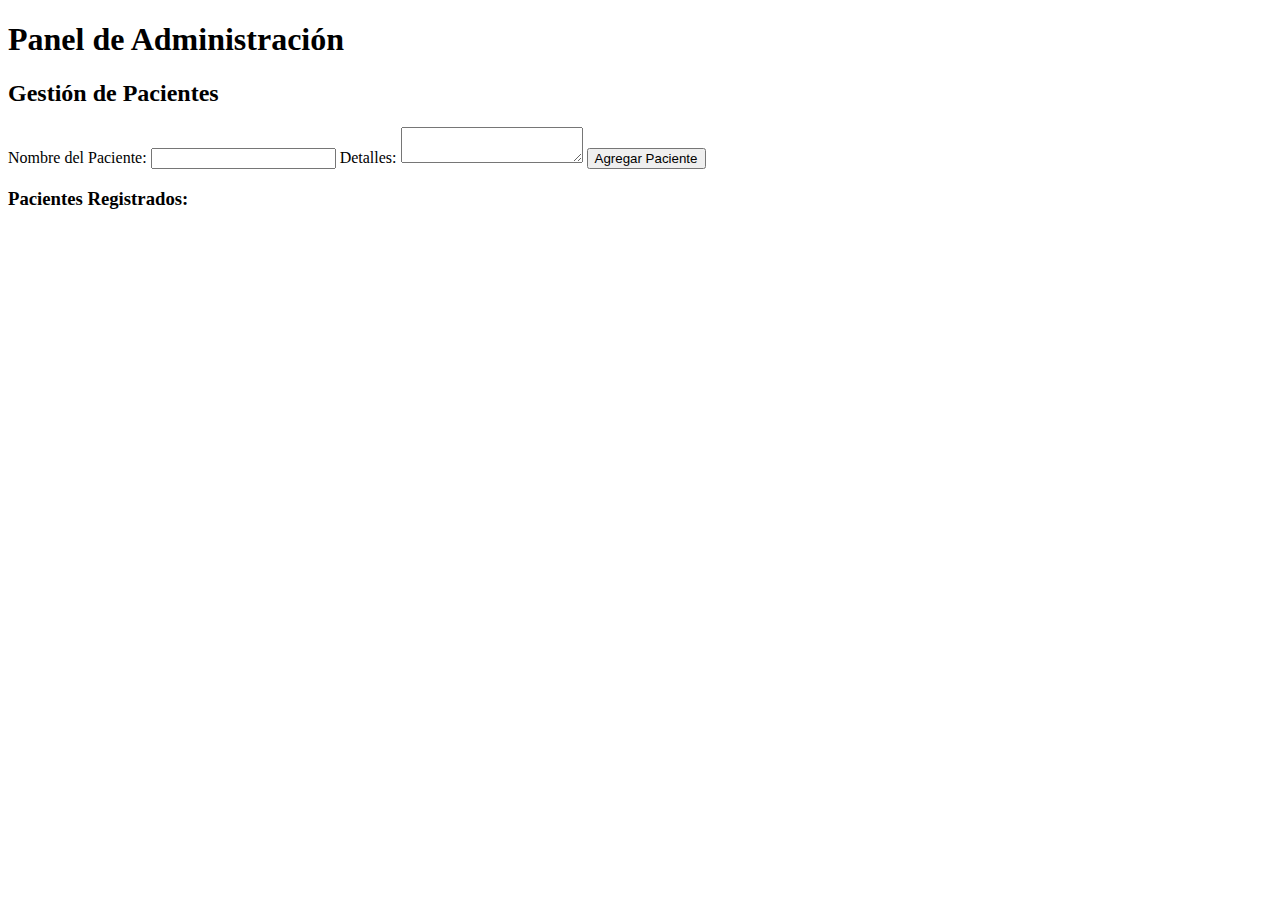
==== admin.html @ e6a36194 "Create admin.html" ====
<!DOCTYPE html>
<html lang="es">
<head>
    <meta charset="UTF-8">
    <meta name="viewport" content="width=device-width, initial-scale=1.0">
    <title>Administración - FUNCARTE</title>
    <link rel="stylesheet" href="styles.css">
</head>
<body>
    <header>
        <h1>Panel de Administración</h1>
    </header>
    <section class="admin-panel">
        <h2>Gestión de Pacientes</h2>
        <form id="patientForm">
            <label for="patientName">Nombre del Paciente:</label>
            <input type="text" id="patientName" required>
            <label for="patientDetails">Detalles:</label>
            <textarea id="patientDetails" required></textarea>
            <button type="submit">Agregar Paciente</button>
        </form>
        <h3>Pacientes Registrados:</h3>
        <ul id="patientList"></ul>
    </section>
    <script src="script.js"></script>
</body>
</html>
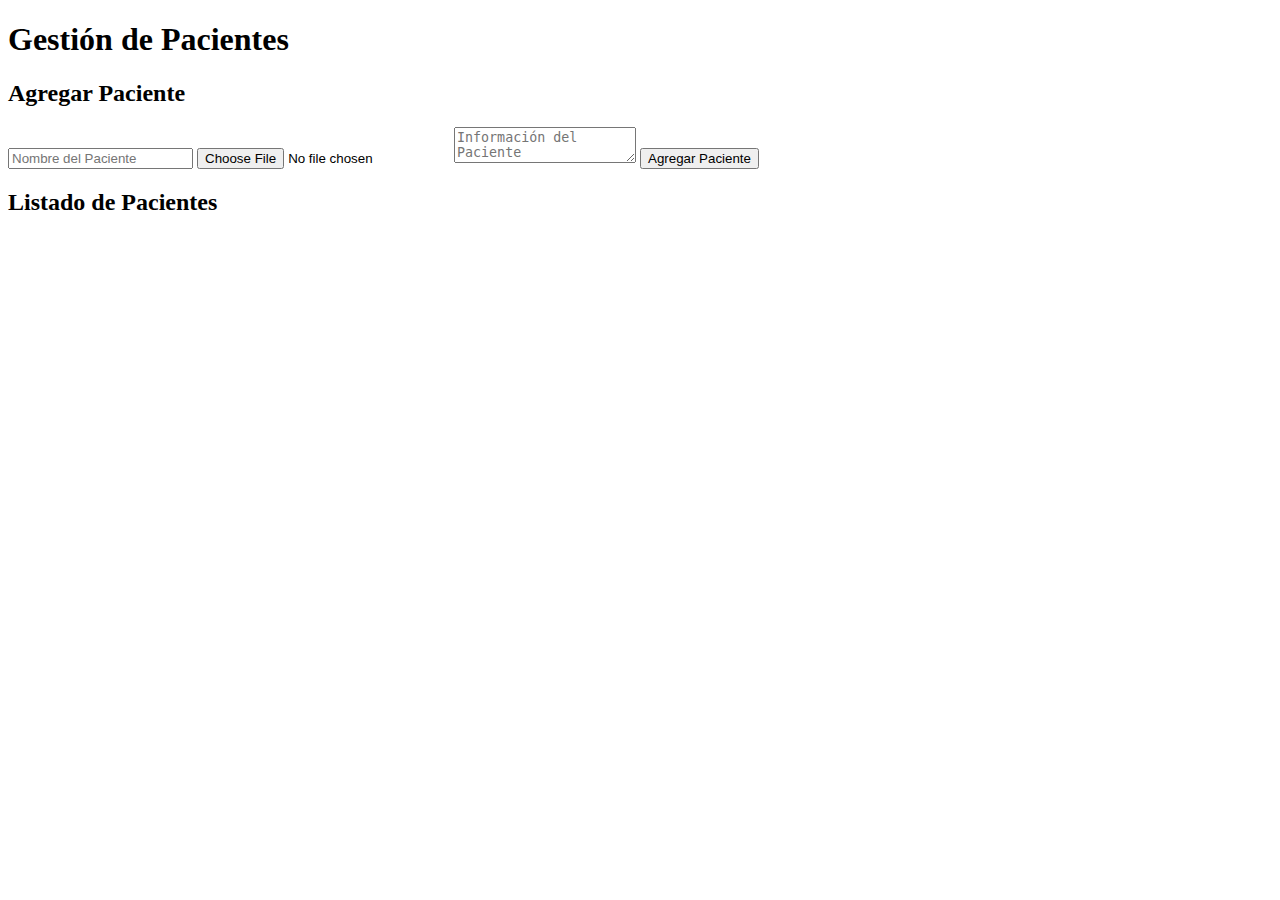
==== commit f3320bf7: "Update admin.html" ====
--- a/admin.html
+++ b/admin.html
@@ -3,25 +3,31 @@
 <head>
     <meta charset="UTF-8">
     <meta name="viewport" content="width=device-width, initial-scale=1.0">
-    <title>Administración - FUNCARTE</title>
+    <title>Funcarte - Dashboard</title>
     <link rel="stylesheet" href="styles.css">
 </head>
 <body>
-    <header>
-        <h1>Panel de Administración</h1>
-    </header>
-    <section class="admin-panel">
-        <h2>Gestión de Pacientes</h2>
-        <form id="patientForm">
-            <label for="patientName">Nombre del Paciente:</label>
-            <input type="text" id="patientName" required>
-            <label for="patientDetails">Detalles:</label>
-            <textarea id="patientDetails" required></textarea>
-            <button type="submit">Agregar Paciente</button>
-        </form>
-        <h3>Pacientes Registrados:</h3>
-        <ul id="patientList"></ul>
-    </section>
-    <script src="script.js"></script>
+    <div class="dashboard-container">
+        <header>
+            <h1>Gestión de Pacientes</h1>
+        </header>
+        <section id="patientForm">
+            <h2>Agregar Paciente</h2>
+            <form id="addPatientForm">
+                <input type="text" id="patientName" placeholder="Nombre del Paciente" required>
+                <input type="file" id="patientPhoto">
+                <textarea id="patientInfo" placeholder="Información del Paciente"></textarea>
+                <button type="submit">Agregar Paciente</button>
+            </form>
+        </section>
+        <section id="patientList">
+            <h2>Listado de Pacientes</h2>
+            <ul id="patients">
+                <!-- Aquí se mostrarán los pacientes -->
+            </ul>
+        </section>
+    </div>
+    <script src="scripts.js"></script>
 </body>
 </html>
+
